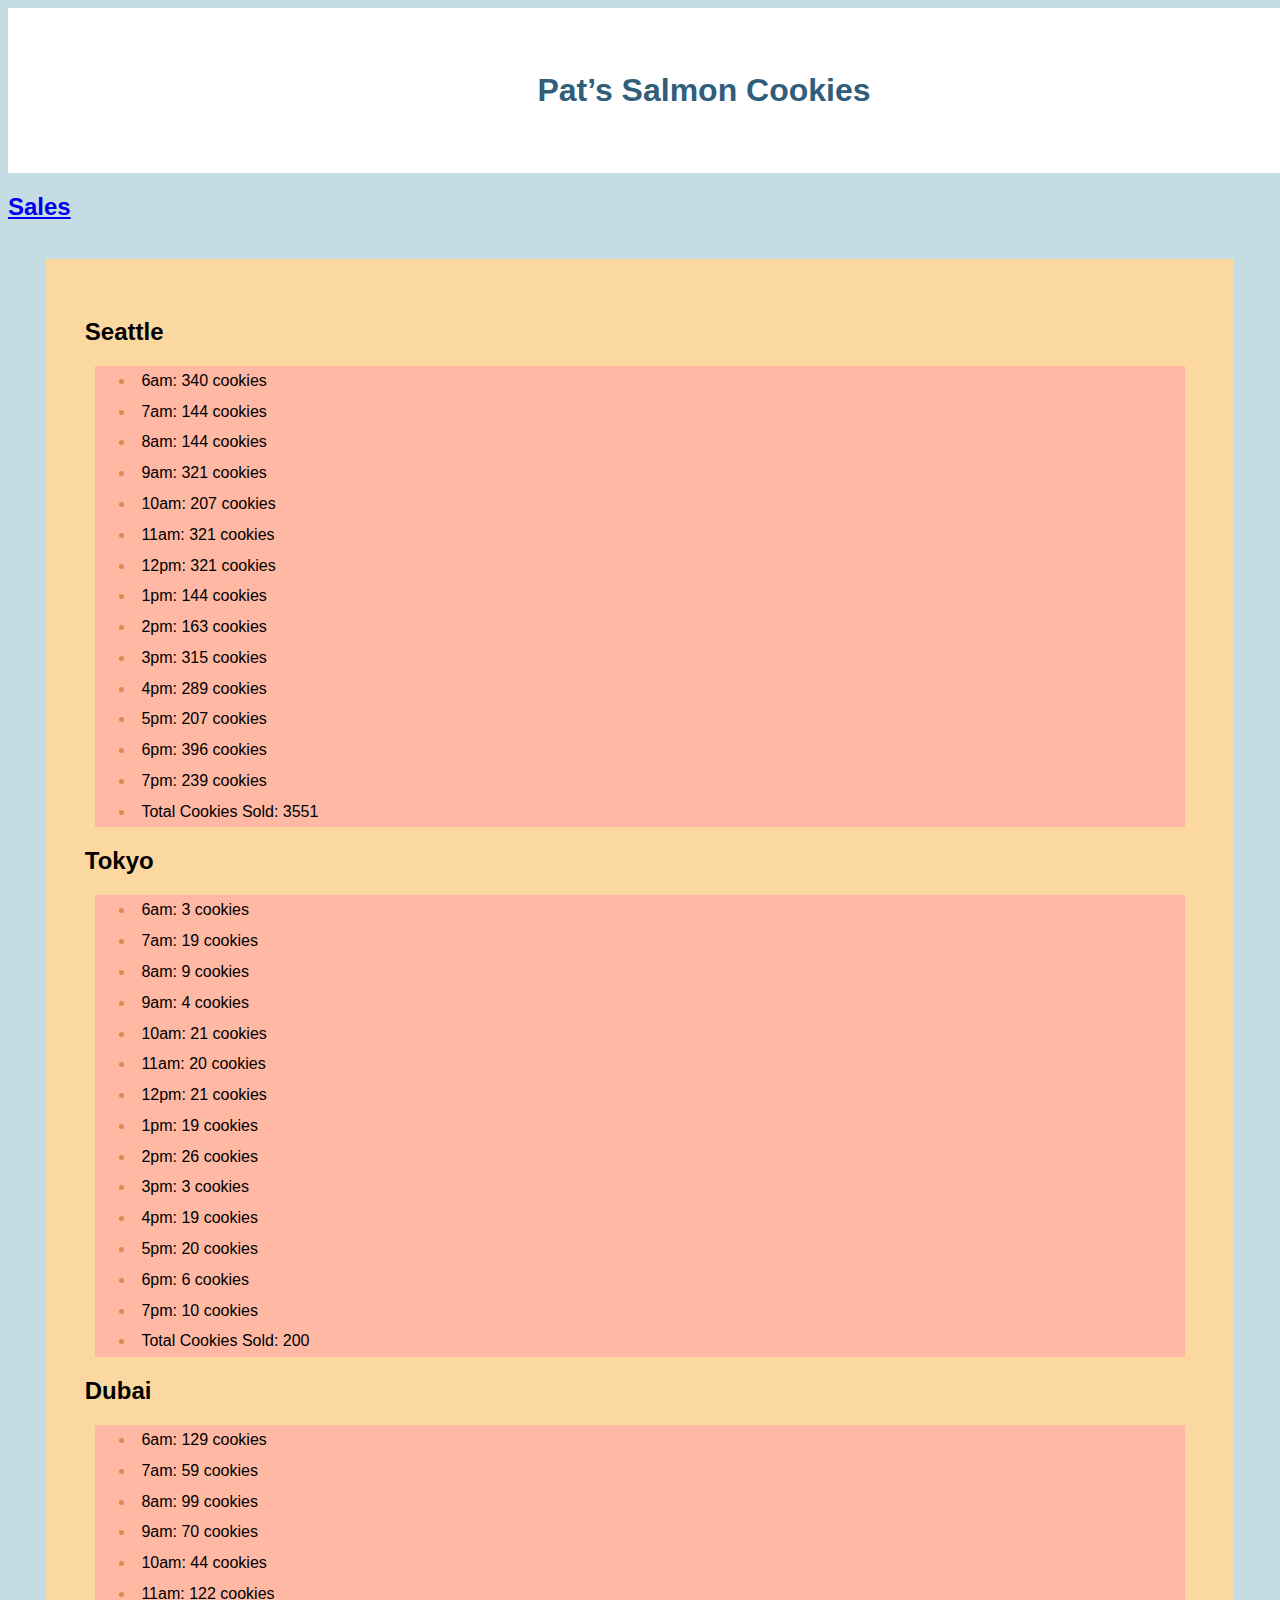
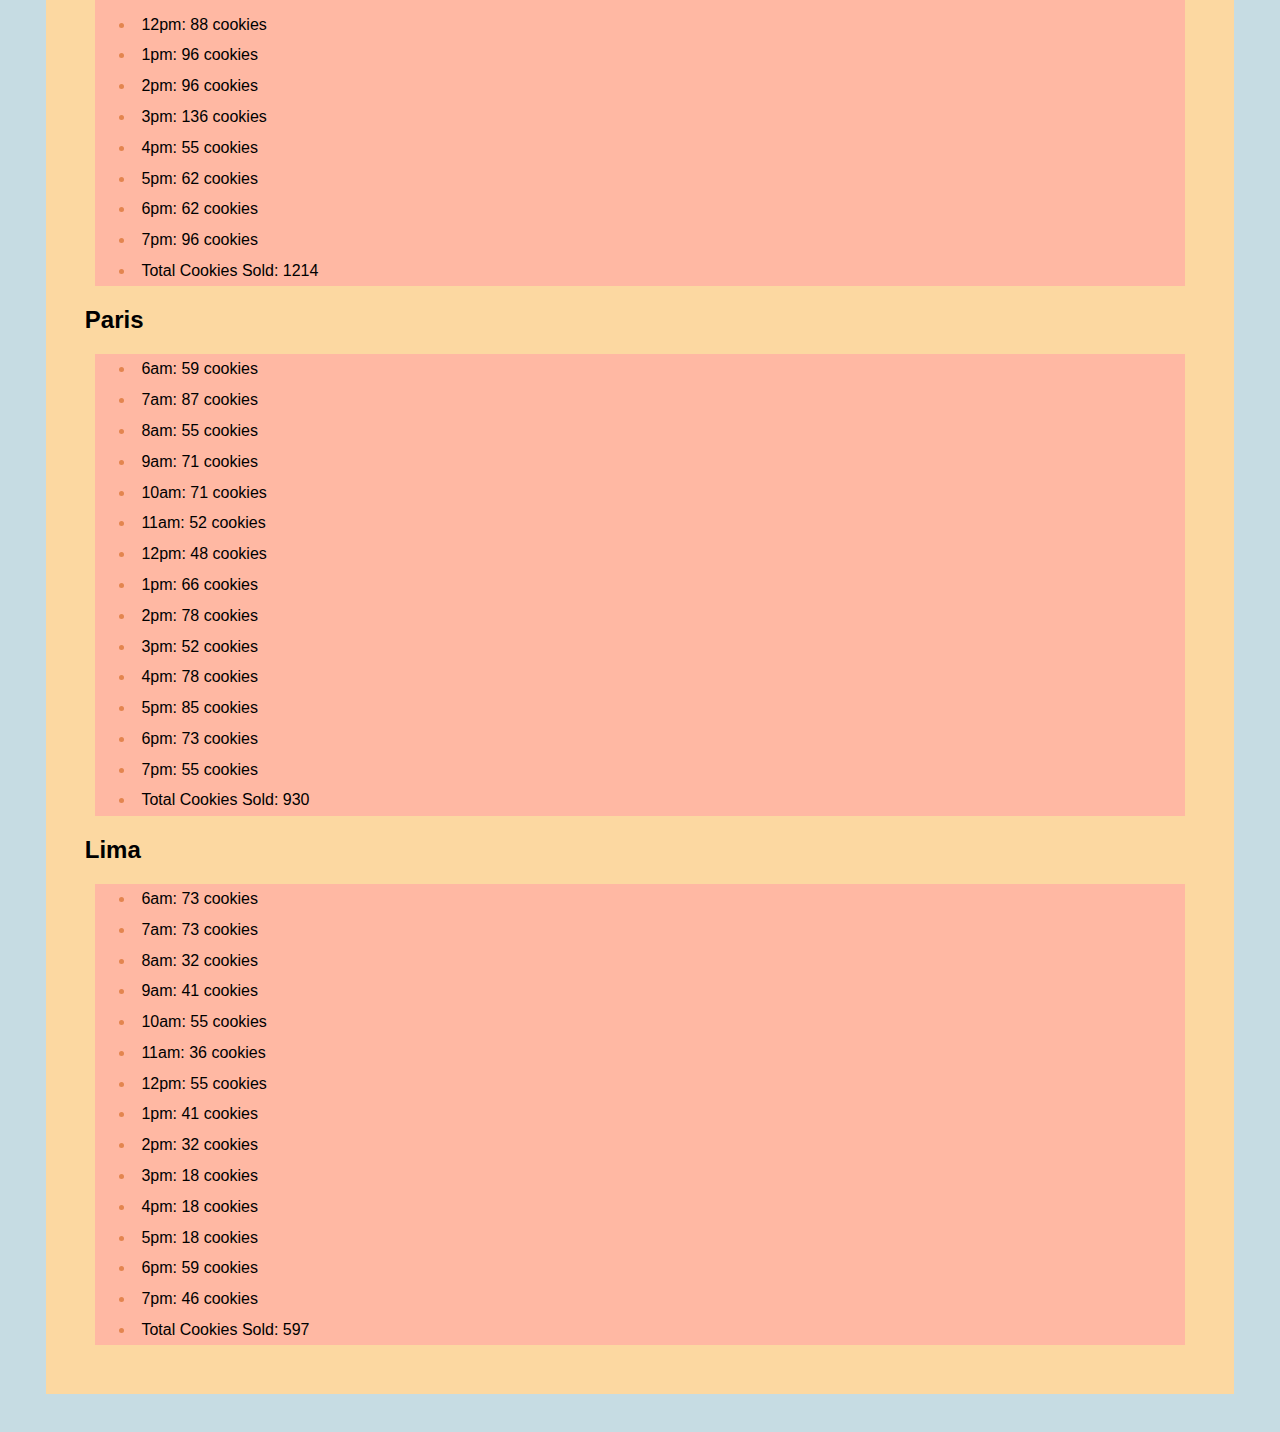
==== index.html @ 228b9712 "moved html file outside of pages folder, edited css pathways" ====
<!DOCTYPE html>
<html lang="en">

<head>
  <title>Pat’s Salmon Cookies</title>
  <link rel="stylesheet" href="css/reset.css">
  <link rel="stylesheet" href="css/style.css">
  <!-- fonts -->
  <link rel="preconnect" href="https://fonts.googleapis.com">
  <link rel="preconnect" href="https://fonts.gstatic.com" crossorigin>
  <link href="https://fonts.googleapis.com/css2?family=Poppins:wght@200;400;500&display=swap" rel="stylesheet">
</head>

<body>
  <header>
    <h1>Pat’s Salmon Cookies</h1>
    <h2><a href="pages/sales.html">Sales</a></h2>
  </header>
  <main>
    <h2></h2>
    <section id="stores"></section>
  </main>
<script src="js/app.js"></script> 
</body>
</html>
---- css/style.css ----
body{
  background-color:rgb(198, 220, 227);
  /* font-family: 'Poppins', sans-serif; */
  padding-top:0;
  border-top:0;
  border-width: 5vw;

}
h1{
  background-color: rgb(255, 255, 255);
  font-family: 'Poppins whgt:500', sans-serif;
  color:rgb(48,94,123);
  width: 100%;
  padding: 5vw;
  /* border: vw; */
  margin: 0;
  /* padding: 5vw;
  border:5vw; */
  text-align: center;

}

h2{
  font-family: 'Poppins whgt:400', sans-serif;
  /* padding: 5vw; */
}

ul {
  font-family: 'Poppins whgt:200', sans-serif;
  background-color: rgb(255, 184, 163);
  padding: vw;
  margin: .8vw;
  list-style:decimal;
  /* border-left: 20px;
  border-top: 20px;
  margin-top:15px;
  margin-bottom:15px;;
  margin-left: 20px; */
  /* text-align: justify; */
  list-style: disc;
}
ul li::marker{
  color:rgb(227, 133, 79);

  padding-left:90px;
}
li{
  padding: 0.5vw;
}

section{
  
  padding: 5vw;
  background-color: rgb(252, 216, 161);
  padding: 3vw;
  margin: 3vw;
  border-color: orange;
  /* border:10px; */
}
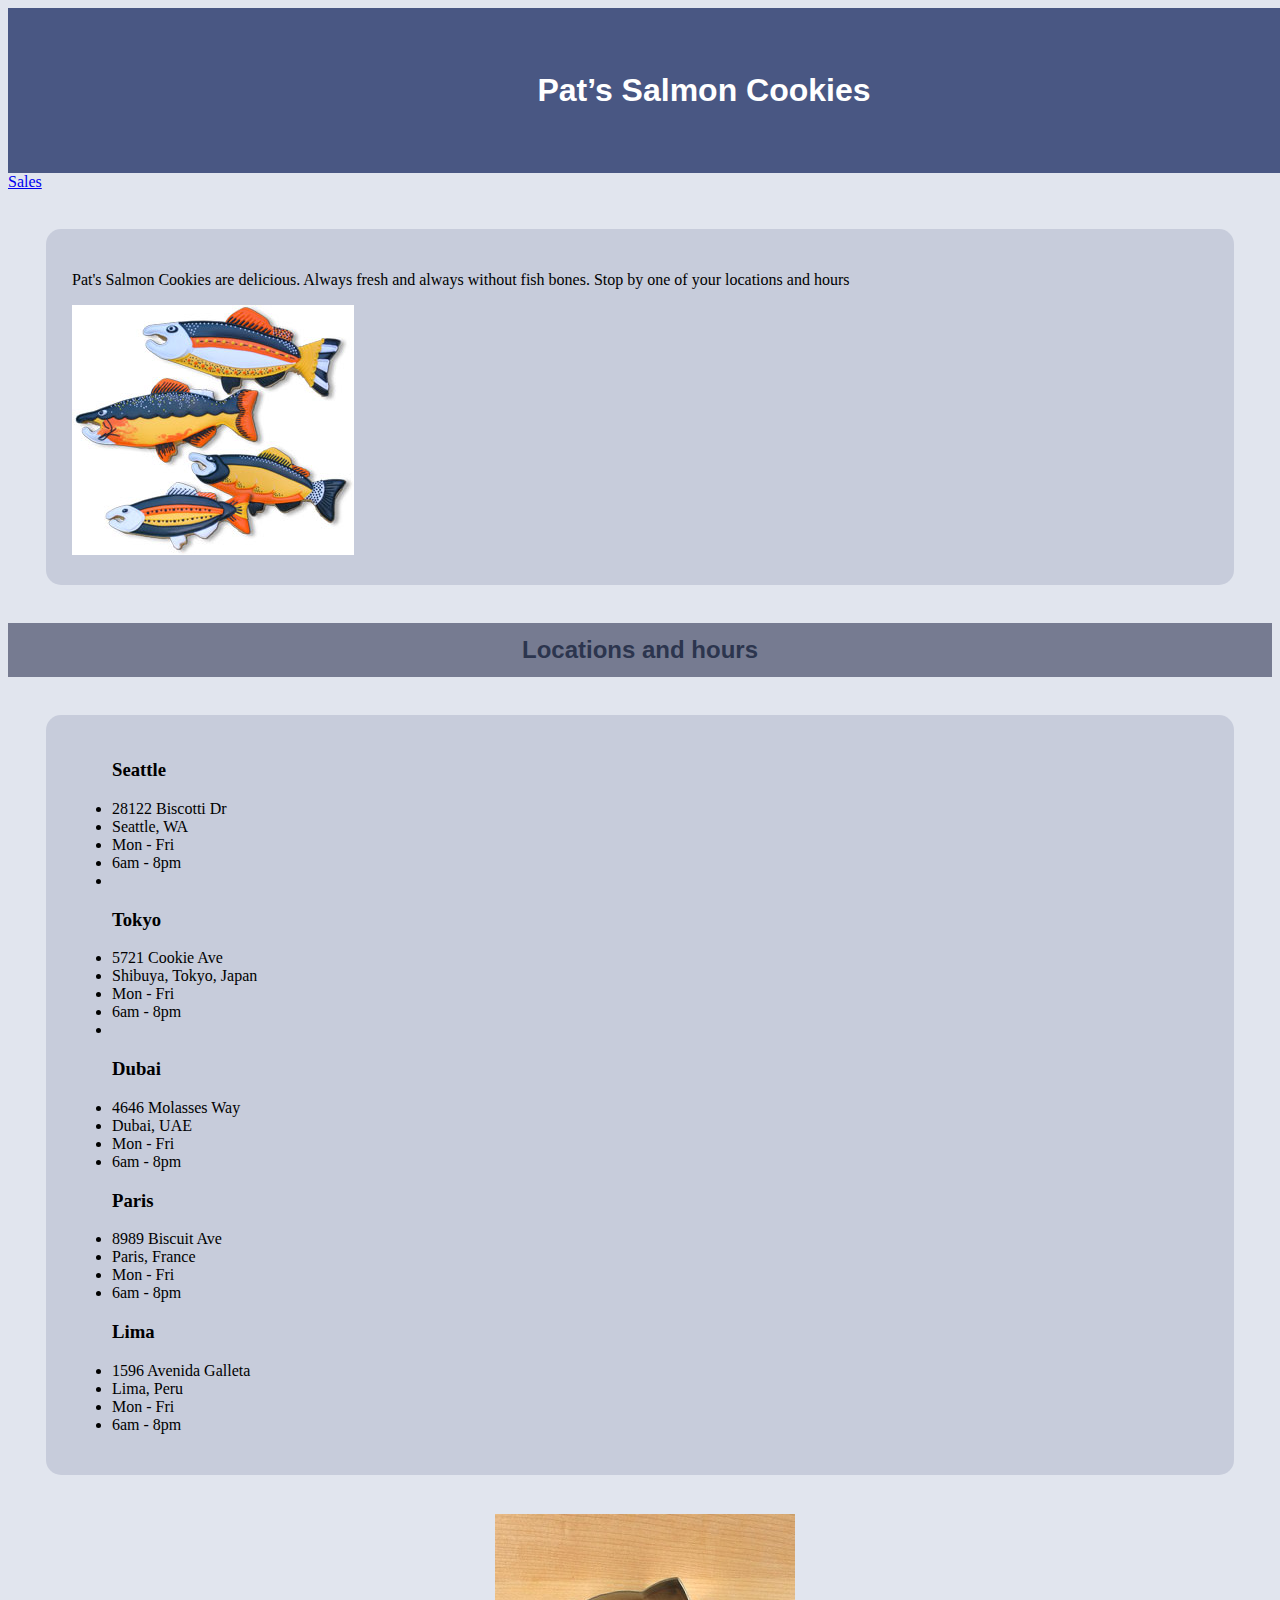
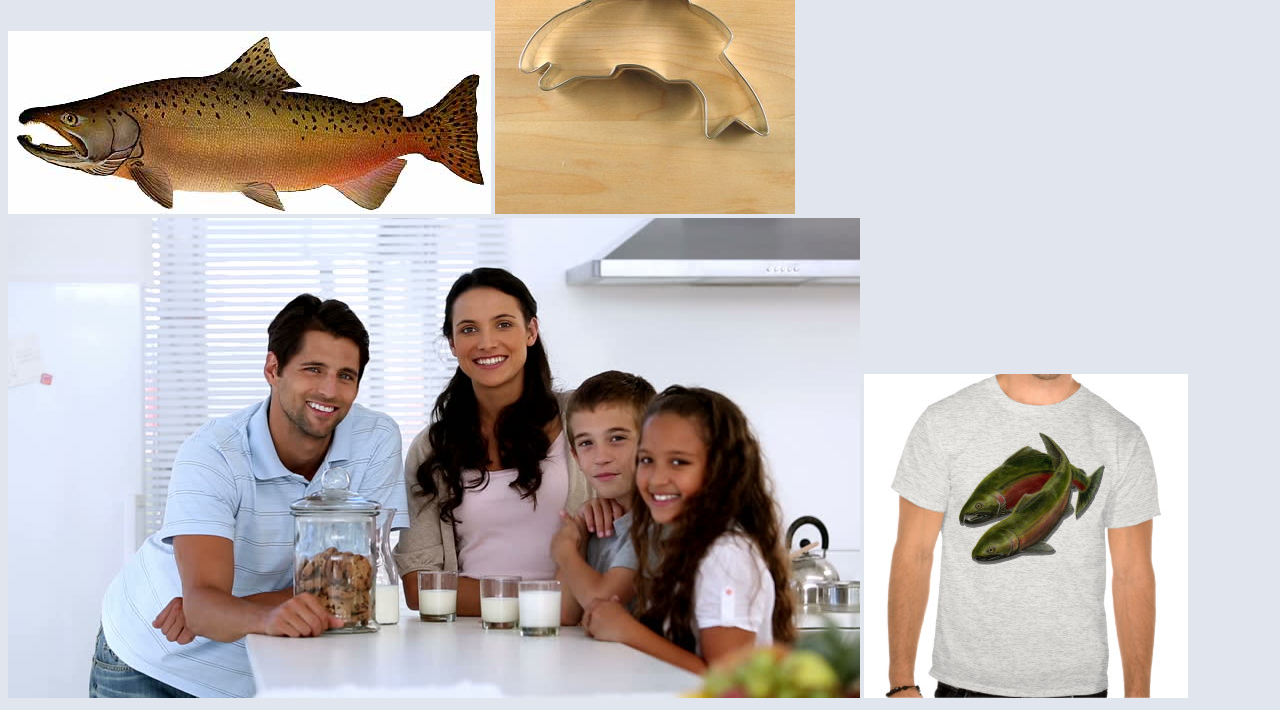
==== commit 79f8efe5: "added some text?" ====
--- a/index.html
+++ b/index.html
@@ -14,12 +14,77 @@
 <body>
   <header>
     <h1>Pat’s Salmon Cookies</h1>
-    <h2><a href="pages/sales.html">Sales</a></h2>
+    <nav><a href="pages/sales.html">Sales</a></nav>
+    <!-- <img src="img/salmon.png" alt="salmon header"> -->
   </header>
   <main>
-    <h2></h2>
-    <section id="stores"></section>
-  </main>
+<section id="info"> 
+
+<p id="greeting">Pat's Salmon Cookies are delicious. Always fresh and always without fish bones. Stop by one of your locations and hours</p>
+
+<img src="img/fish.jpg"  id= "prettycookie" alt=" fish cookie">
+</section>
+
+<h2>Locations and hours </h2>
+<section id="stores">
+  <div id="storeinfo">
+    <ul>
+      <h3>Seattle</h3>
+      <li>28122 Biscotti Dr</li>
+      <li>Seattle, WA</li>
+      <li>Mon - Fri</li>
+      <li>6am - 8pm</li>
+      <li></li> 
+  </ul>
+    
+  </div>
+  
+  <div id="storeinfo">
+    <ul>
+      <h3>Tokyo</h3>
+        <li>5721 Cookie Ave</li>
+          <li>Shibuya, Tokyo, Japan</li>
+          <li>Mon - Fri</li>
+          <li>6am - 8pm</li>
+          <li></li>
+    </ul>
+    </div>
+
+    <div id="storeinfo">
+      <ul>
+        <h3>Dubai</h3>
+        <li>4646 Molasses Way</li>
+        <li>Dubai, UAE </li>
+        <li>Mon - Fri</li>
+        <li>6am - 8pm</li>
+      </ul>
+      
+    </div>
+    <div id="storeinfo">
+      <ul>
+        <h3>Paris</h3>
+        <li>8989 Biscuit Ave</li>
+        <li>Paris, France</li>
+        <li>Mon - Fri</li>
+        <li>6am - 8pm</li>
+      </ul>
+      </div>
+    <div id="storeinfo">
+      <ul>
+        <h3>Lima</h3>
+        <li>1596 Avenida Galleta</li>
+        <li>Lima, Peru</li>
+        <li>Mon - Fri</li>
+        <li>6am - 8pm</li>
+      </ul>
+    </div>
+  </section>
+  <article><img src="img/chinook.jpg" alt="">
+  <img src="img/cutter.jpeg" alt="">
+  <img src="img/family.jpg" alt="">
+  <img src="img/shirt.jpg" alt=""> </article>
+
+</main>
 <script src="js/app.js"></script> 
 </body>
 </html> --- a/css/style.css
+++ b/css/style.css
@@ -1,15 +1,16 @@
 body{
-  background-color:rgb(198, 220, 227);
+  background-color:rgb(225, 229, 238);
   /* font-family: 'Poppins', sans-serif; */
   padding-top:0;
   border-top:0;
   border-width: 5vw;
+  background-image: url(patssalmon.png) ;
+}
 
-}
 h1{
-  background-color: rgb(255, 255, 255);
+  background-color: rgb(73, 87, 131);
   font-family: 'Poppins whgt:500', sans-serif;
-  color:rgb(48,94,123);
+  color:rgb(255, 255, 255);
   width: 100%;
   padding: 5vw;
   /* border: vw; */
@@ -22,39 +23,74 @@
 
 h2{
   font-family: 'Poppins whgt:400', sans-serif;
+  color:rgb(44, 53, 78);
+  padding: 1vw;
+  width:100;
+  margin: none;
+  text-align: center;
+  align-items: center;
+  background-color: rgb(118, 123, 145)
+
   /* padding: 5vw; */
 }
 
-ul {
-  font-family: 'Poppins whgt:200', sans-serif;
-  background-color: rgb(255, 184, 163);
-  padding: vw;
-  margin: .8vw;
-  list-style:decimal;
-  /* border-left: 20px;
-  border-top: 20px;
-  margin-top:15px;
-  margin-bottom:15px;;
-  margin-left: 20px; */
-  /* text-align: justify; */
-  list-style: disc;
-}
-ul li::marker{
-  color:rgb(227, 133, 79);
+/* table{
+  background-color: blue;
 
-  padding-left:90px;
-}
-li{
-  padding: 0.5vw;
+} */
+
+table {
+  font-family: 'Poppins whgt:200', sans-serif;; 
+  /* border: 1px solid; */
+  color: rgb(44, 53, 78);
+  max-width: 100%;
+  height: auto;
+  border-radius: 15px;
+  border-color: rgb(29, 35, 52);/*44, 53, 78*/
+  border-collapse: collapse;
+  border-style:solid;
+  border-width: 0.5px;
+
+
 }
 
+#emptyHeader{
+  border-style: none;
+  border-color: none;
+}
+
+th{
+  background-color: rgb(247, 197, 159);
+  border: 1px solid;
+  border-width: 0.15vw;
+  border-collapse: collapse;
+  font-size: large;
+  padding: 15px;
+  border-width: 0.15px;
+
+  
+}
+
+td{
+  background-color: rgb(247, 251, 251);
+  border: 1px solid;
+  border-width: 0.15px;
+  border-collapse: collapse;
+  text-align: center;
+}
+
+
 section{
-  
-  padding: 5vw;
-  background-color: rgb(252, 216, 161);
-  padding: 3vw;
+  padding: 2vw;
+  background-color: rgb(199, 204, 219);
+  /* padding: 3vw; */
   margin: 3vw;
-  border-color: orange;
+  max-width: 100%;
+  height: auto;
+  align-content: center;
+  border-radius: 15px;
+  /* border-width: 52px;
+  border-color: orange; */
   /* border:10px; */
 }
 
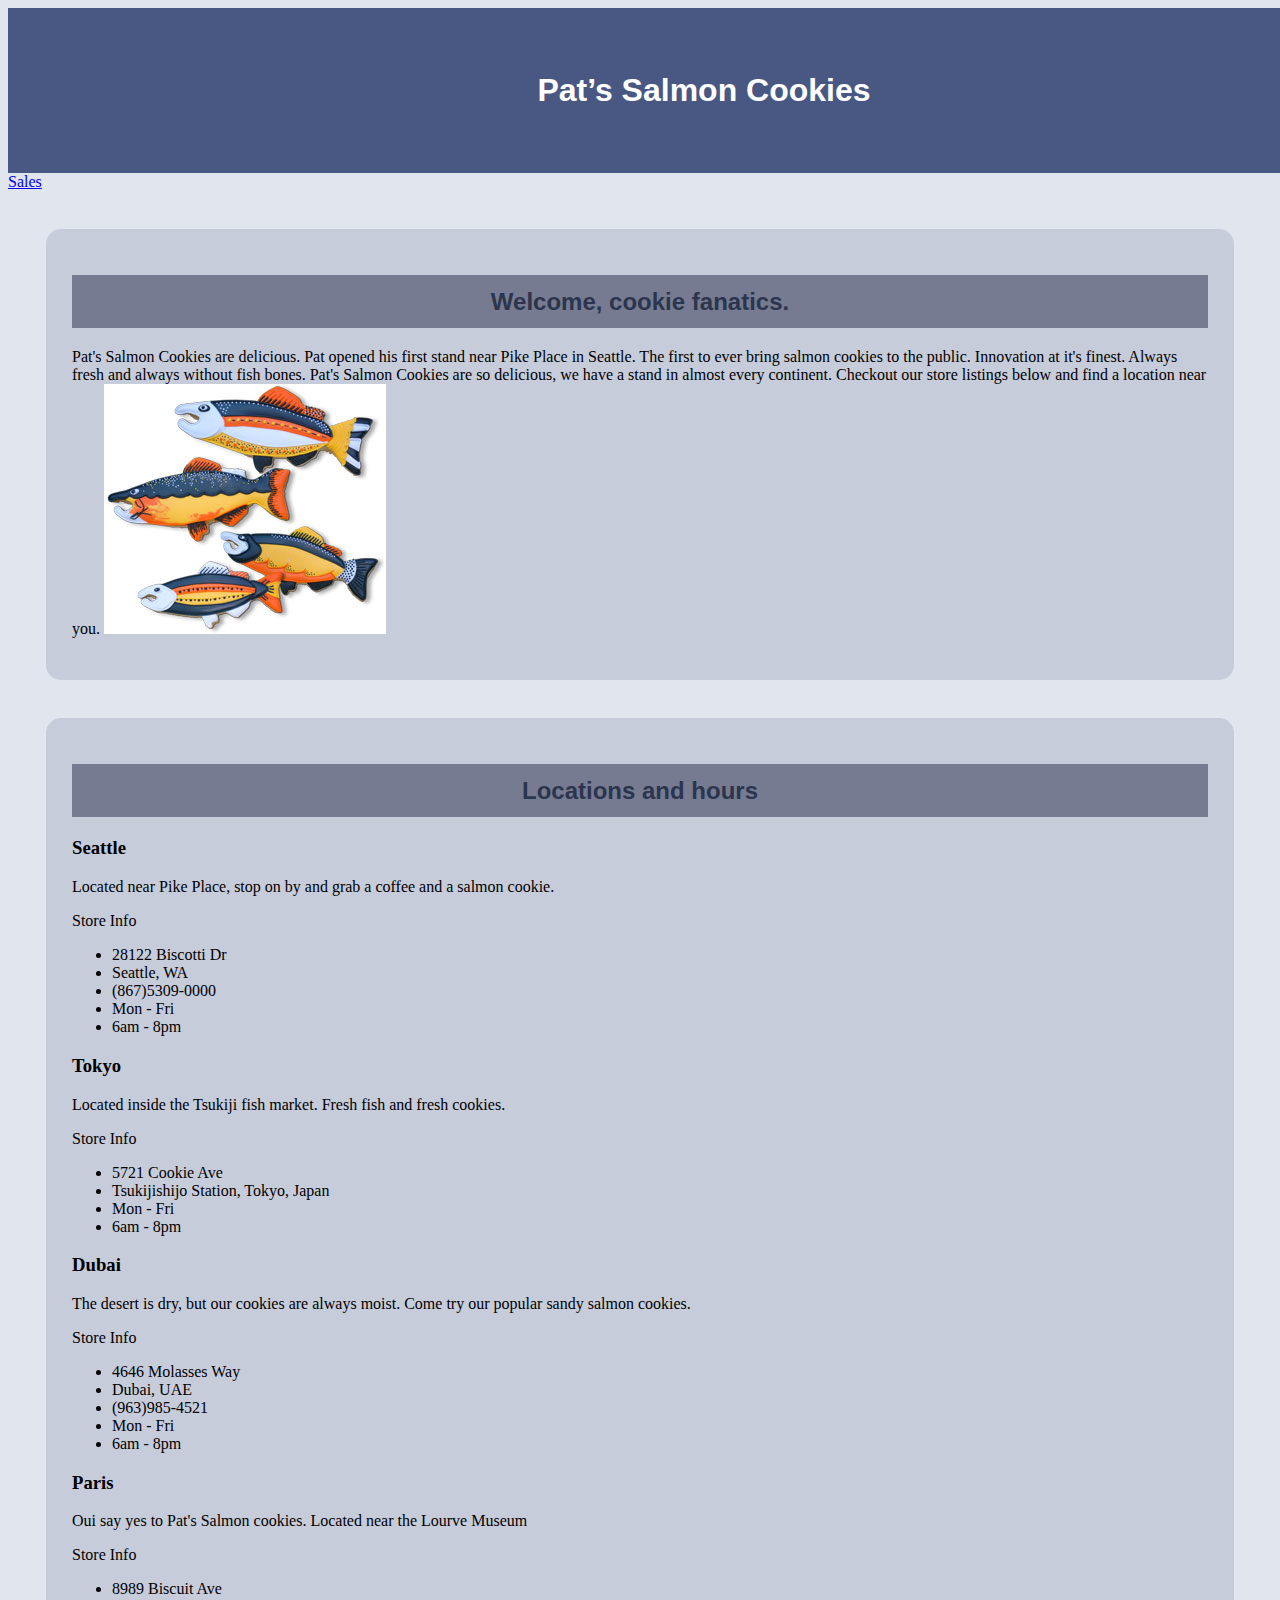
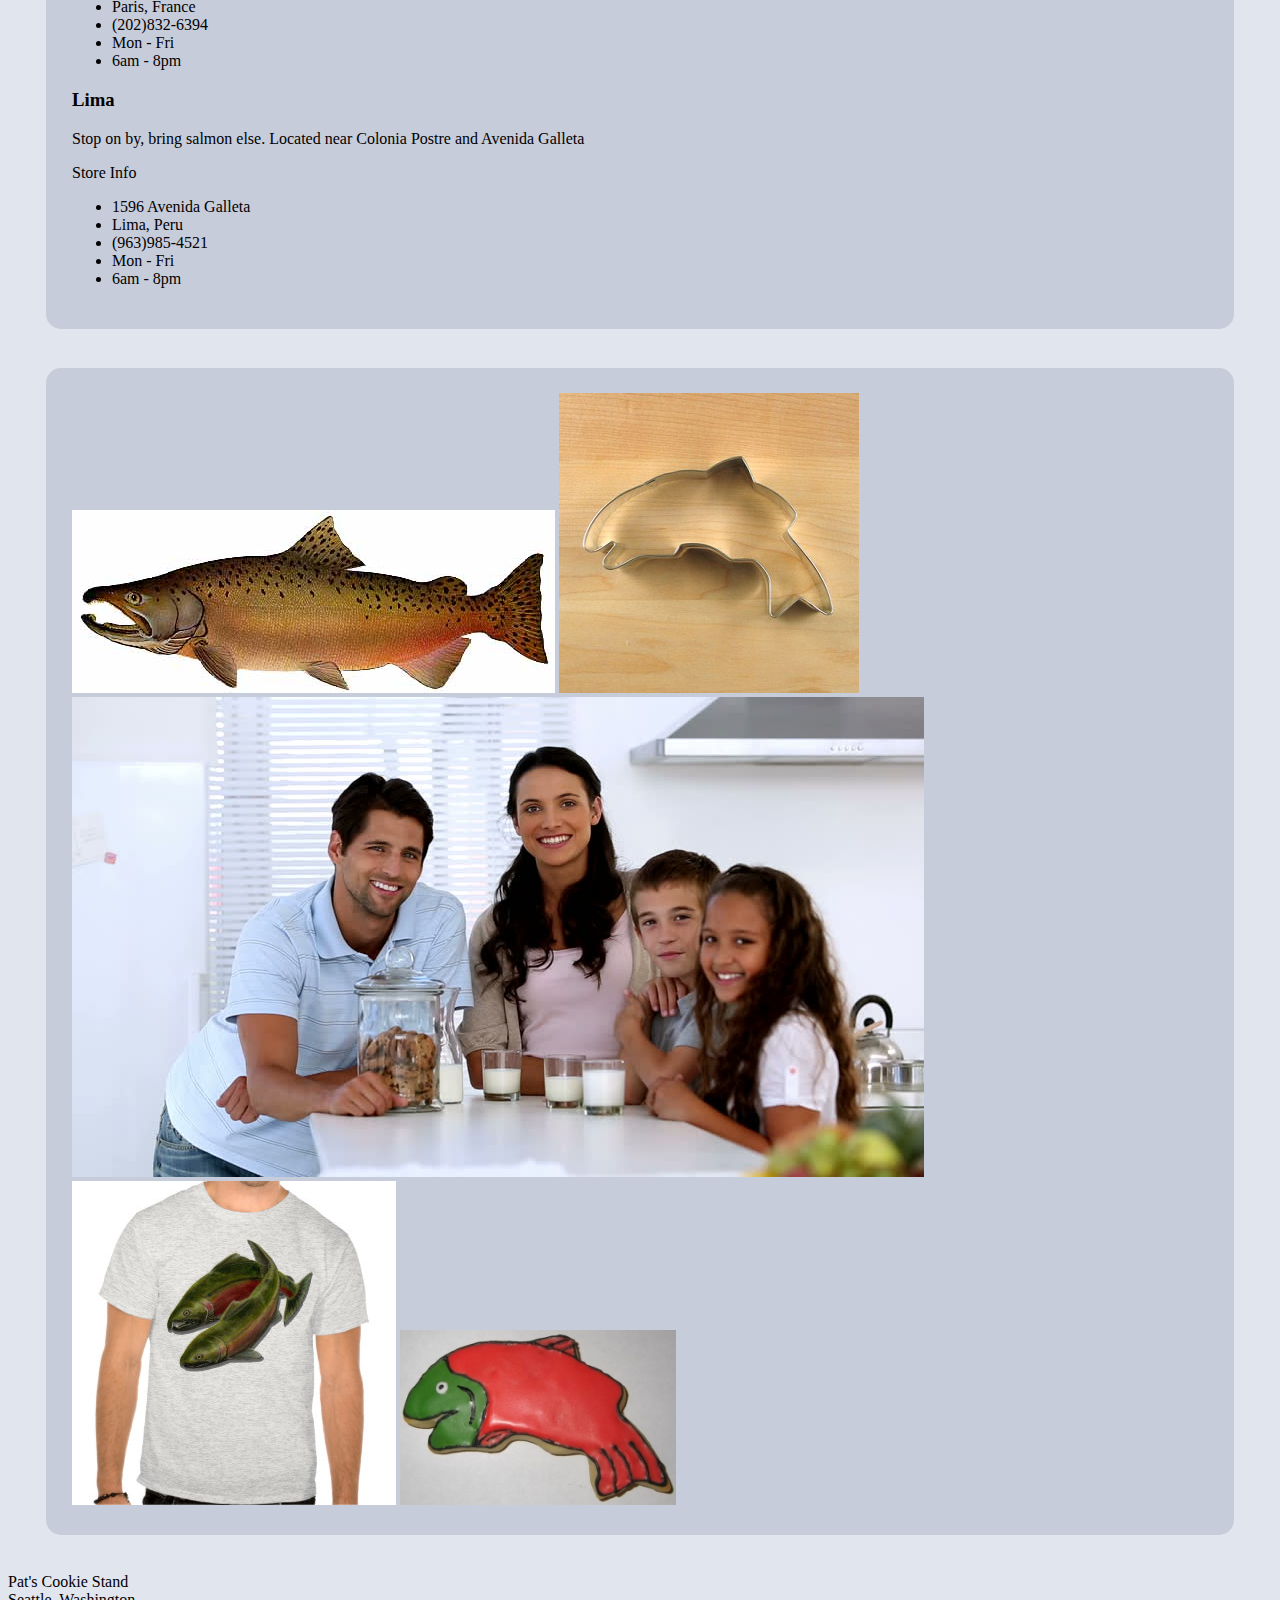
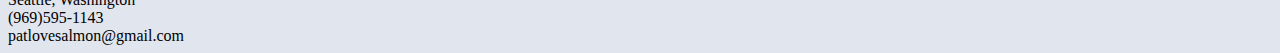
==== commit 4b8f79c0: "edited the store info, put them in div" ====
--- a/index.html
+++ b/index.html
@@ -17,74 +17,114 @@
     <nav><a href="pages/sales.html">Sales</a></nav>
     <!-- <img src="img/salmon.png" alt="salmon header"> -->
   </header>
+
   <main>
-<section id="info"> 
+    <section id="info">
+      <h2>Welcome, cookie fanatics.</h2>
+      <p id="greeting">Pat's Salmon Cookies are delicious. Pat opened his first stand near Pike Place in Seattle. The
+        first to ever bring salmon cookies to the public. Innovation at it's finest. Always fresh and always without
+        fish bones. Pat's Salmon Cookies are so delicious, we have a stand in almost every continent. Checkout our store
+        listings below and find a location near you. <img src="img/fish.jpg" id="prettycookie" alt=" fish cookie"></p>
 
-<p id="greeting">Pat's Salmon Cookies are delicious. Always fresh and always without fish bones. Stop by one of your locations and hours</p>
+    </section>
 
-<img src="img/fish.jpg"  id= "prettycookie" alt=" fish cookie">
-</section>
+    <section id="stores">
+      <h2>Locations and hours </h2>
+      <div id="storeinfo">
+        <h3>Seattle</h3>
+        <p id="cityPar">Located near Pike Place, stop on by and grab a coffee and a salmon cookie. </p>
+        <div class="tooltip">Store Info
+          <span class="tooltiptext">
+            <ul>
+              <li>28122 Biscotti Dr</li>
+              <li>Seattle, WA</li>
+              <li>(867)5309-0000</li>
+              <li>Mon - Fri</li>
+              <li>6am - 8pm</li>
+            </ul>
+          </span>
+        </div>
+      </div>
 
-<h2>Locations and hours </h2>
-<section id="stores">
-  <div id="storeinfo">
-    <ul>
-      <h3>Seattle</h3>
-      <li>28122 Biscotti Dr</li>
-      <li>Seattle, WA</li>
-      <li>Mon - Fri</li>
-      <li>6am - 8pm</li>
-      <li></li> 
-  </ul>
-    
-  </div>
-  
-  <div id="storeinfo">
-    <ul>
-      <h3>Tokyo</h3>
-        <li>5721 Cookie Ave</li>
-          <li>Shibuya, Tokyo, Japan</li>
-          <li>Mon - Fri</li>
-          <li>6am - 8pm</li>
-          <li></li>
-    </ul>
-    </div>
+      <div id="storeinfo">
+        <h3>Tokyo</h3>
+        <p id="cityPar">Located inside the Tsukiji fish market. Fresh fish and fresh cookies.</p>
+        <div class="tooltip">Store Info
+          <span class="tooltiptext">
+            <ul>
+              <li>5721 Cookie Ave</li>
+              <li>Tsukijishijo Station, Tokyo, Japan</li>
+              <li>Mon - Fri</li>
+              <li>6am - 8pm</li>
+            </ul>
+          </span>
+        </div>
+      </div>
 
-    <div id="storeinfo">
-      <ul>
+      <div id="storeinfo">
         <h3>Dubai</h3>
-        <li>4646 Molasses Way</li>
-        <li>Dubai, UAE </li>
-        <li>Mon - Fri</li>
-        <li>6am - 8pm</li>
-      </ul>
-      
-    </div>
-    <div id="storeinfo">
-      <ul>
+        <p id="cityPar">The desert is dry, but our cookies are always moist. Come try our popular sandy salmon cookies.
+        </p>
+        <div class="tooltip">Store Info
+          <span class="tooltiptext">
+            <ul>
+              <li>4646 Molasses Way</li>
+              <li>Dubai, UAE </li>
+              <li>(963)985-4521</li>
+              <li>Mon - Fri</li>
+              <li>6am - 8pm</li>
+            </ul>
+          </span>
+        </div>
+      </div>
+
+      <div id="storeinfo">
         <h3>Paris</h3>
-        <li>8989 Biscuit Ave</li>
-        <li>Paris, France</li>
-        <li>Mon - Fri</li>
-        <li>6am - 8pm</li>
-      </ul>
+        <p>Oui say yes to Pat's Salmon cookies. Located near the Lourve Museum</p>
+        <div class="tooltip">Store Info
+          <span class="tooltiptext">
+            <ul>
+              <li>8989 Biscuit Ave</li>
+              <li>Paris, France</li>
+              <li>(202)832-6394</li>
+              <li>Mon - Fri</li>
+              <li>6am - 8pm</li>
+            </ul>
+          </span>
+        </div>
       </div>
-    <div id="storeinfo">
-      <ul>
+
+
+      <div id="storeinfo">
         <h3>Lima</h3>
-        <li>1596 Avenida Galleta</li>
-        <li>Lima, Peru</li>
-        <li>Mon - Fri</li>
-        <li>6am - 8pm</li>
-      </ul>
-    </div>
-  </section>
-  <article><img src="img/chinook.jpg" alt="">
-  <img src="img/cutter.jpeg" alt="">
-  <img src="img/family.jpg" alt="">
-  <img src="img/shirt.jpg" alt=""> </article>
+        <p>Stop on by, bring salmon else. Located near Colonia Postre and Avenida Galleta</p>
+        <div class="tooltip">Store Info
+          <span class="tooltiptext">
+            <ul>
+              <li>1596 Avenida Galleta</li>
+              <li>Lima, Peru</li>
+              <li>(963)985-4521</li>
+              <li>Mon - Fri</li>
+              <li>6am - 8pm</li>
+            </ul>
+          </span>
+        </div>
+      </div>
+    </section>
+    <section>
+      <div id="images"><img src="img/chinook.jpg" alt="">
+        <img src="img/cutter.jpeg" alt="">
+        <img src="img/family.jpg" alt="">
+        <img src="img/shirt.jpg" alt="">
+        <img src="img/frosted-cookie.jpg">
+      </div>
+    </section>
 
-</main>
-<script src="js/app.js"></script> 
+  </main>
+  <script src="js/app.js"></script>
 </body>
-</html> +<footer>Pat's Cookie Stand<br> Seattle, Washington <br>
+  (969)595-1143<br>
+  patlovesalmon@gmail.com</footer>
+
+</html>